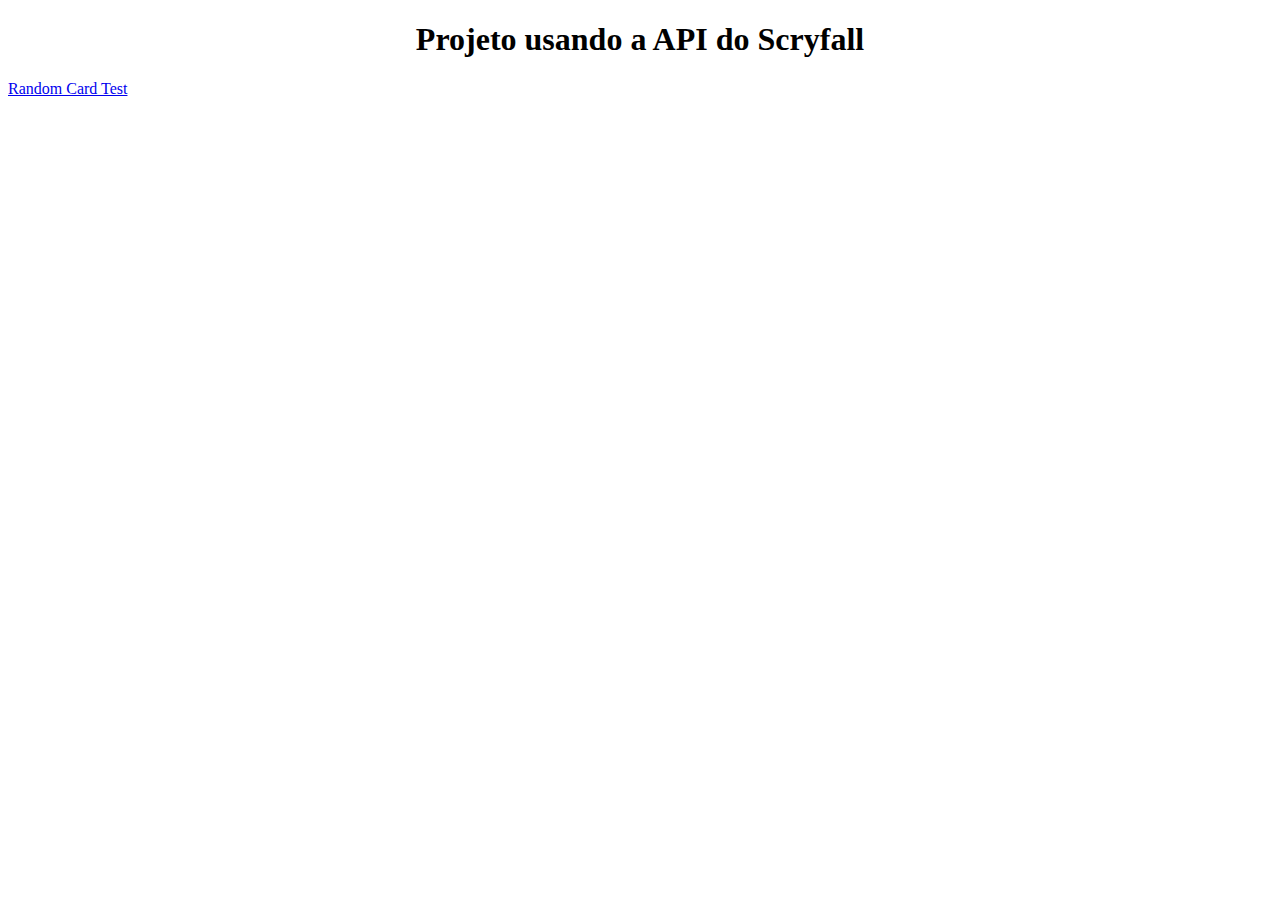
==== index.html @ a5fccb5c "update" ====
<!DOCTYPE html>
<html lang="en">
<head>
    <meta charset="UTF-8">
    <meta http-equiv="X-UA-Compatible" content="IE=edge">
    <meta name="viewport" content="width=device-width, initial-scale=1.0">
    <title>Home</title>
    <link rel="stylesheet" href="main.css">
</head>
<body>
    <h1>Projeto usando a API do Scryfall</h1>
    <p><a href="randomcard.html">Random Card Test</a></p>
    <script src="script.js"></script>
</body>
</html>
---- main.css ----
.image{
    height: auto;
    width: 49%;
}

.tinyImage{
    height: 150px;
    width: auto;
    padding: 0px 5px;
}

.container{
    display: inline-block;
    justify-content: center;
}

.grid{
    display: flex;
    justify-content: center;
}

.grid > div{
    width: 40%;
}

h1{
    text-align: center;
}

button{
    padding: 5px 10px;
}

#history-side{
    width: 60%;
    padding-left: 10px;
}

/*body{
    backdrop-filter: blur(10px);
    background-position: center;
    background-size: cover;
    background-repeat: no-repeat;
}*/
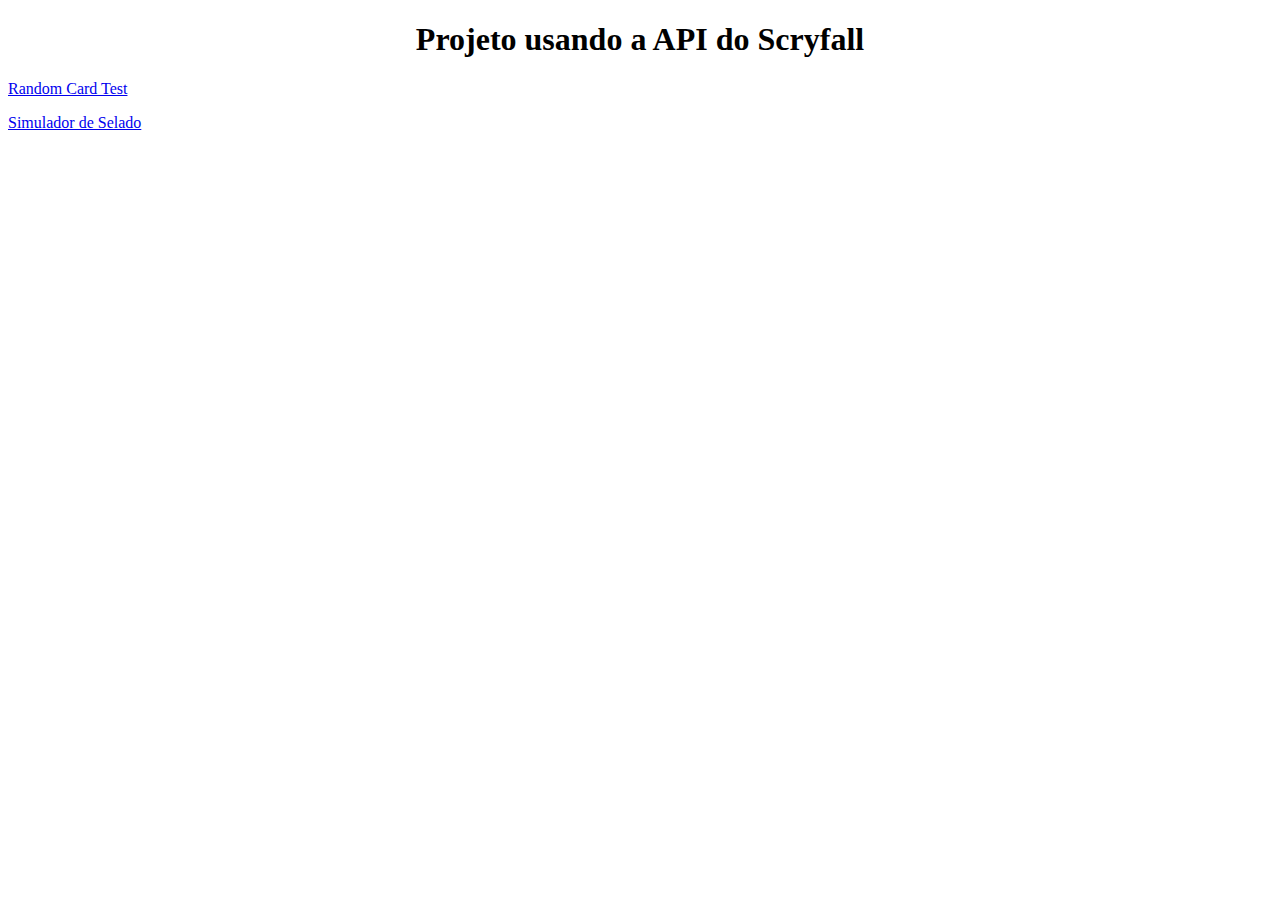
==== commit 37d4a37d: "update" ====
--- a/index.html
+++ b/index.html
@@ -10,6 +10,7 @@
 <body>
     <h1>Projeto usando a API do Scryfall</h1>
     <p><a href="randomcard.html">Random Card Test</a></p>
-    <script src="script.js"></script>
+    <p><a href="selado.html">Simulador de Selado</a></p>
+    <script src="indexscript.js"></script>
 </body>
 </html>